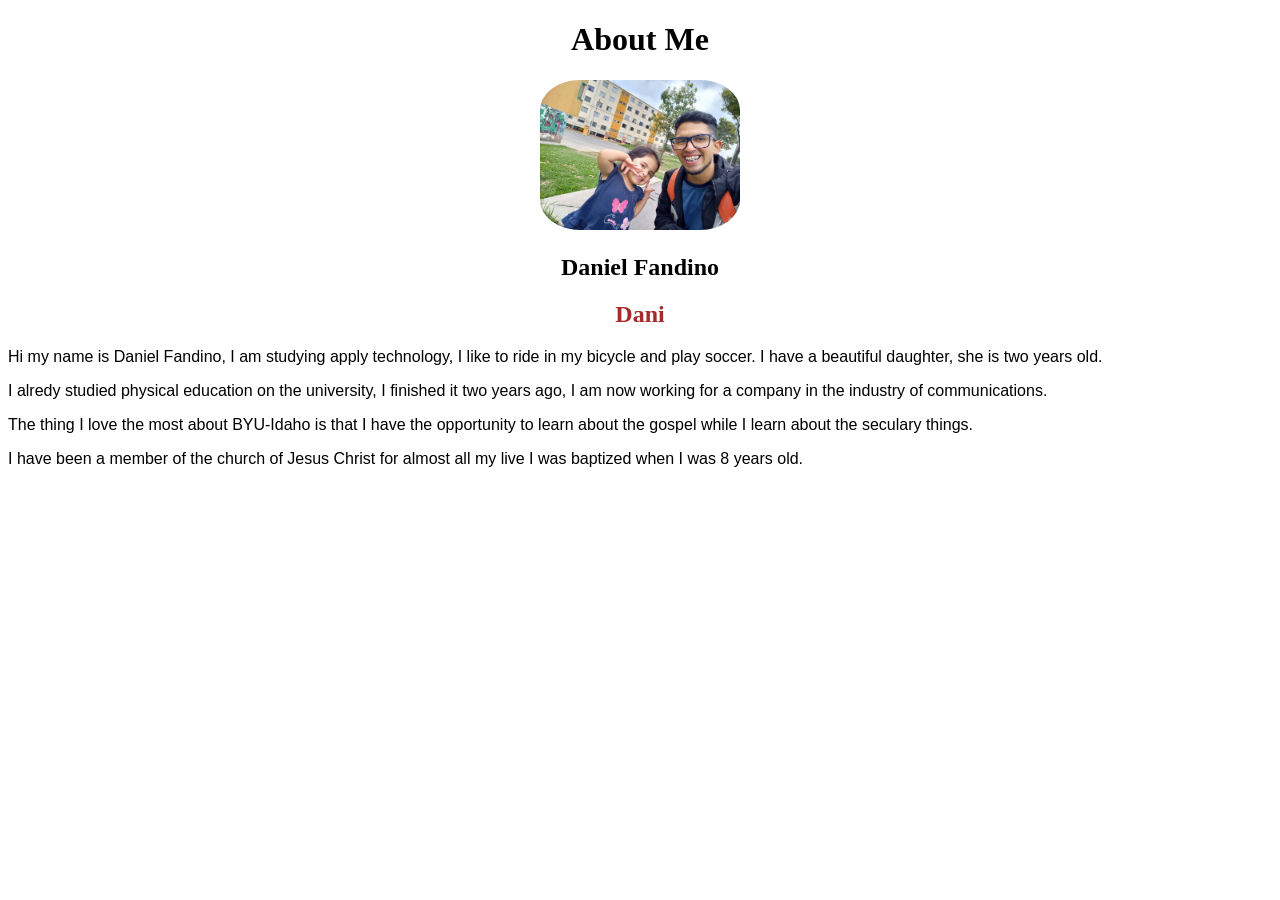
==== wdd130/aboutme/index.html @ 9ea6c27e "Upd ated comments" ====
<!DOCTYPE html>
<html lang="en">

<head>
    <meta charset="UTF-8">
    <meta http-equiv="X-UA-Compatible" content="IE=edge">
    <meta name="viewport" content="width=device-width, initial-scale=1.0">
    <title>All About Me</title>
</head>

<body>
    <div>
        <h1 style="text-align: center;">About Me</h1>
        <center>
            <img src="images/20220412_140924.jpg" alt="mi imagen" width="200px" style="border-radius: 20%;">
        </center>
        <h2 style="text-align: center;">Daniel Fandino</h2>
        <h2 style="text-align: center; color: brown;">Dani</h2>
        <p style="font-family:Arial, Helvetica, sans-serif;">Hi my name is Daniel Fandino, I am studying apply technology, I like to ride in my bicycle and play soccer. I have a beautiful daughter, she is two years old.</p>
        <p style="font-family:Arial, Helvetica, sans-serif;">I alredy studied physical education on the university, I finished it two years ago, I am now working for a company in the industry of communications.</p>
        <p style="font-family:Arial, Helvetica, sans-serif;">The thing I love the most about BYU-Idaho is that I have the opportunity to learn about the gospel while I learn about the seculary things.</p>
        <p style="font-family:Arial, Helvetica, sans-serif;">I have been a member of the church of Jesus Christ for almost all my live I was baptized when I was 8 years old.</p>
    </div>
</body>

</html>
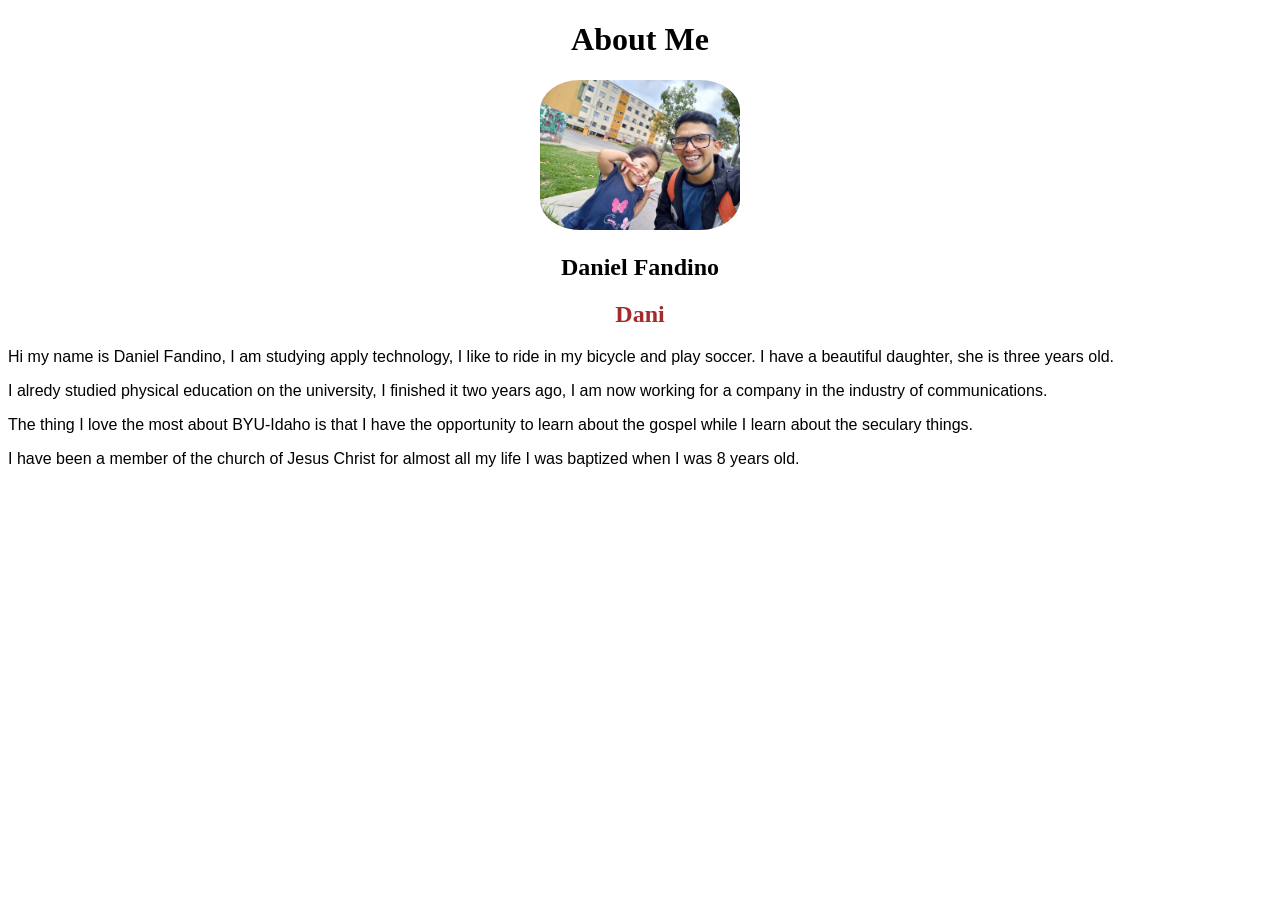
==== commit 07022a89: "new new" ====
--- a/wdd130/aboutme/index.html
+++ b/wdd130/aboutme/index.html
@@ -16,10 +16,10 @@
         </center>
         <h2 style="text-align: center;">Daniel Fandino</h2>
         <h2 style="text-align: center; color: brown;">Dani</h2>
-        <p style="font-family:Arial, Helvetica, sans-serif;">Hi my name is Daniel Fandino, I am studying apply technology, I like to ride in my bicycle and play soccer. I have a beautiful daughter, she is two years old.</p>
+        <p style="font-family:Arial, Helvetica, sans-serif;">Hi my name is Daniel Fandino, I am studying apply technology, I like to ride in my bicycle and play soccer. I have a beautiful daughter, she is three years old.</p>
         <p style="font-family:Arial, Helvetica, sans-serif;">I alredy studied physical education on the university, I finished it two years ago, I am now working for a company in the industry of communications.</p>
         <p style="font-family:Arial, Helvetica, sans-serif;">The thing I love the most about BYU-Idaho is that I have the opportunity to learn about the gospel while I learn about the seculary things.</p>
-        <p style="font-family:Arial, Helvetica, sans-serif;">I have been a member of the church of Jesus Christ for almost all my live I was baptized when I was 8 years old.</p>
+        <p style="font-family:Arial, Helvetica, sans-serif;">I have been a member of the church of Jesus Christ for almost all my life I was baptized when I was 8 years old.</p>
     </div>
 </body>
 
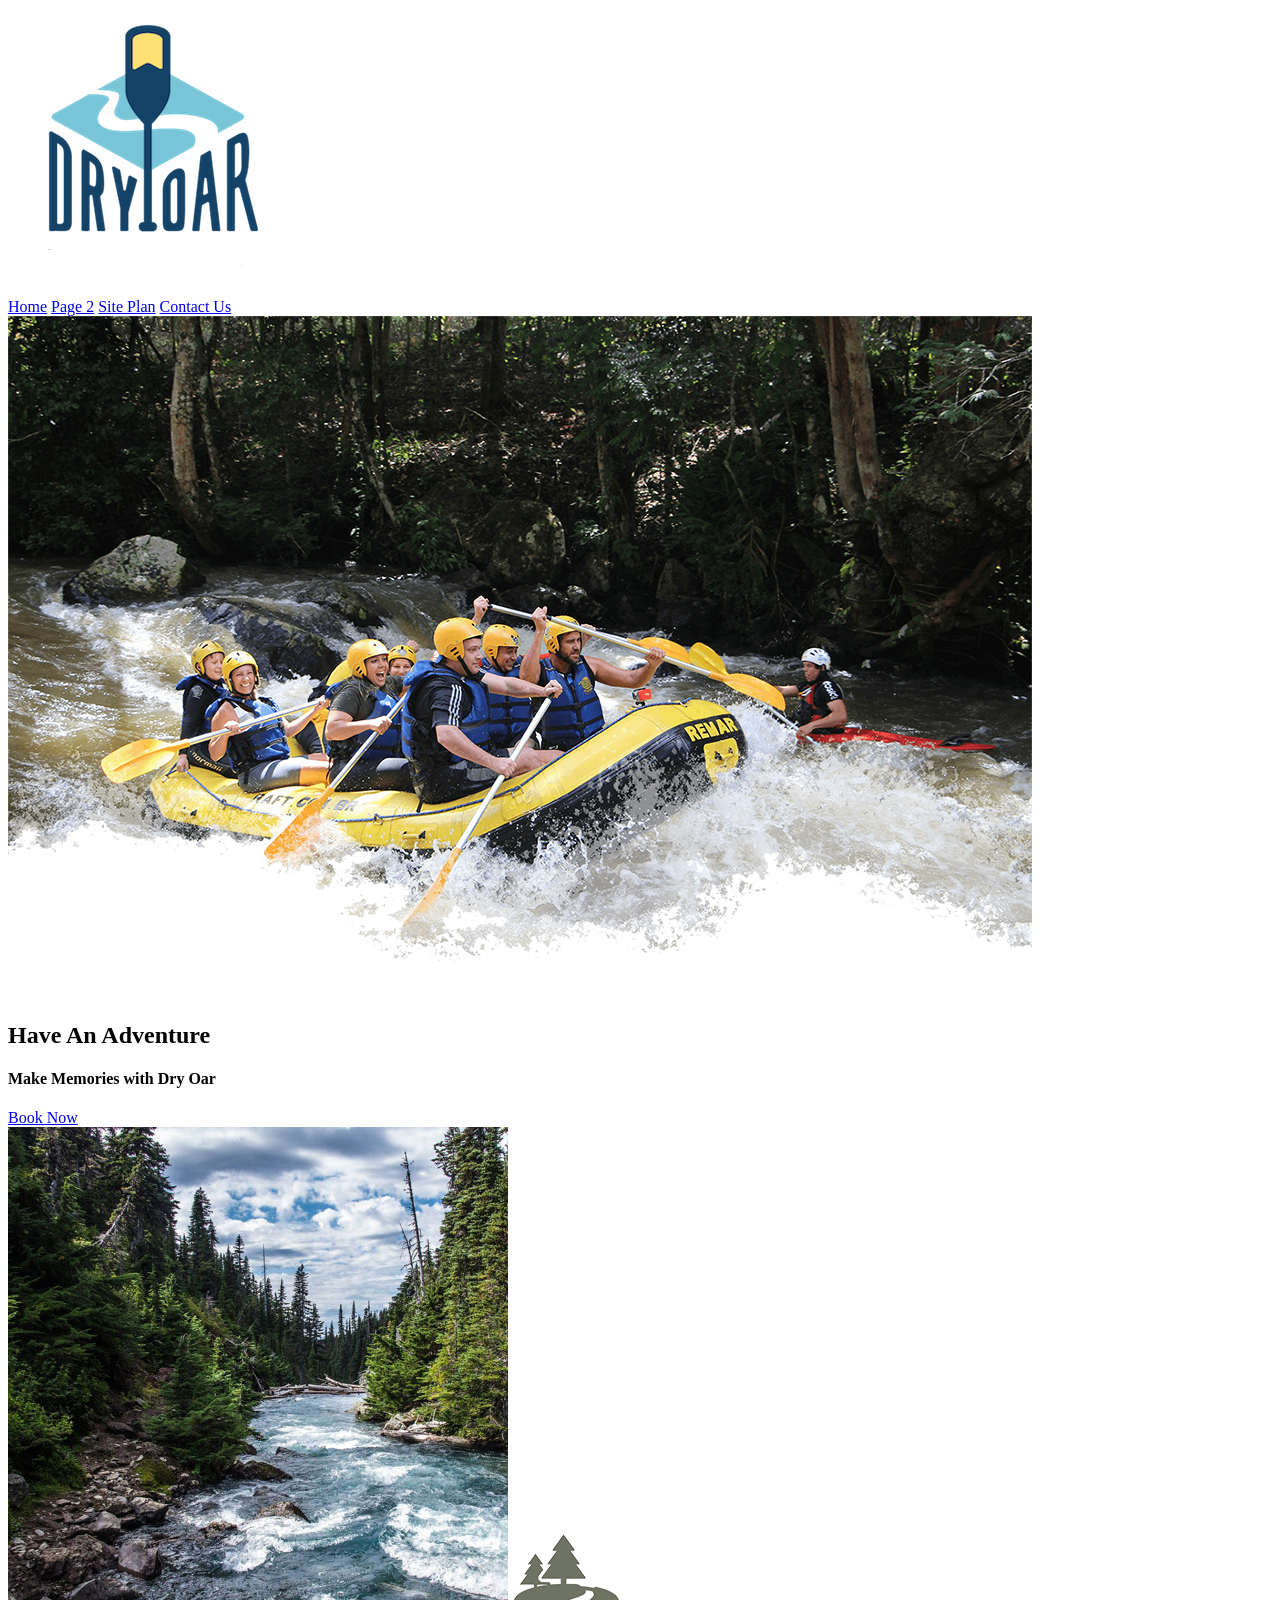
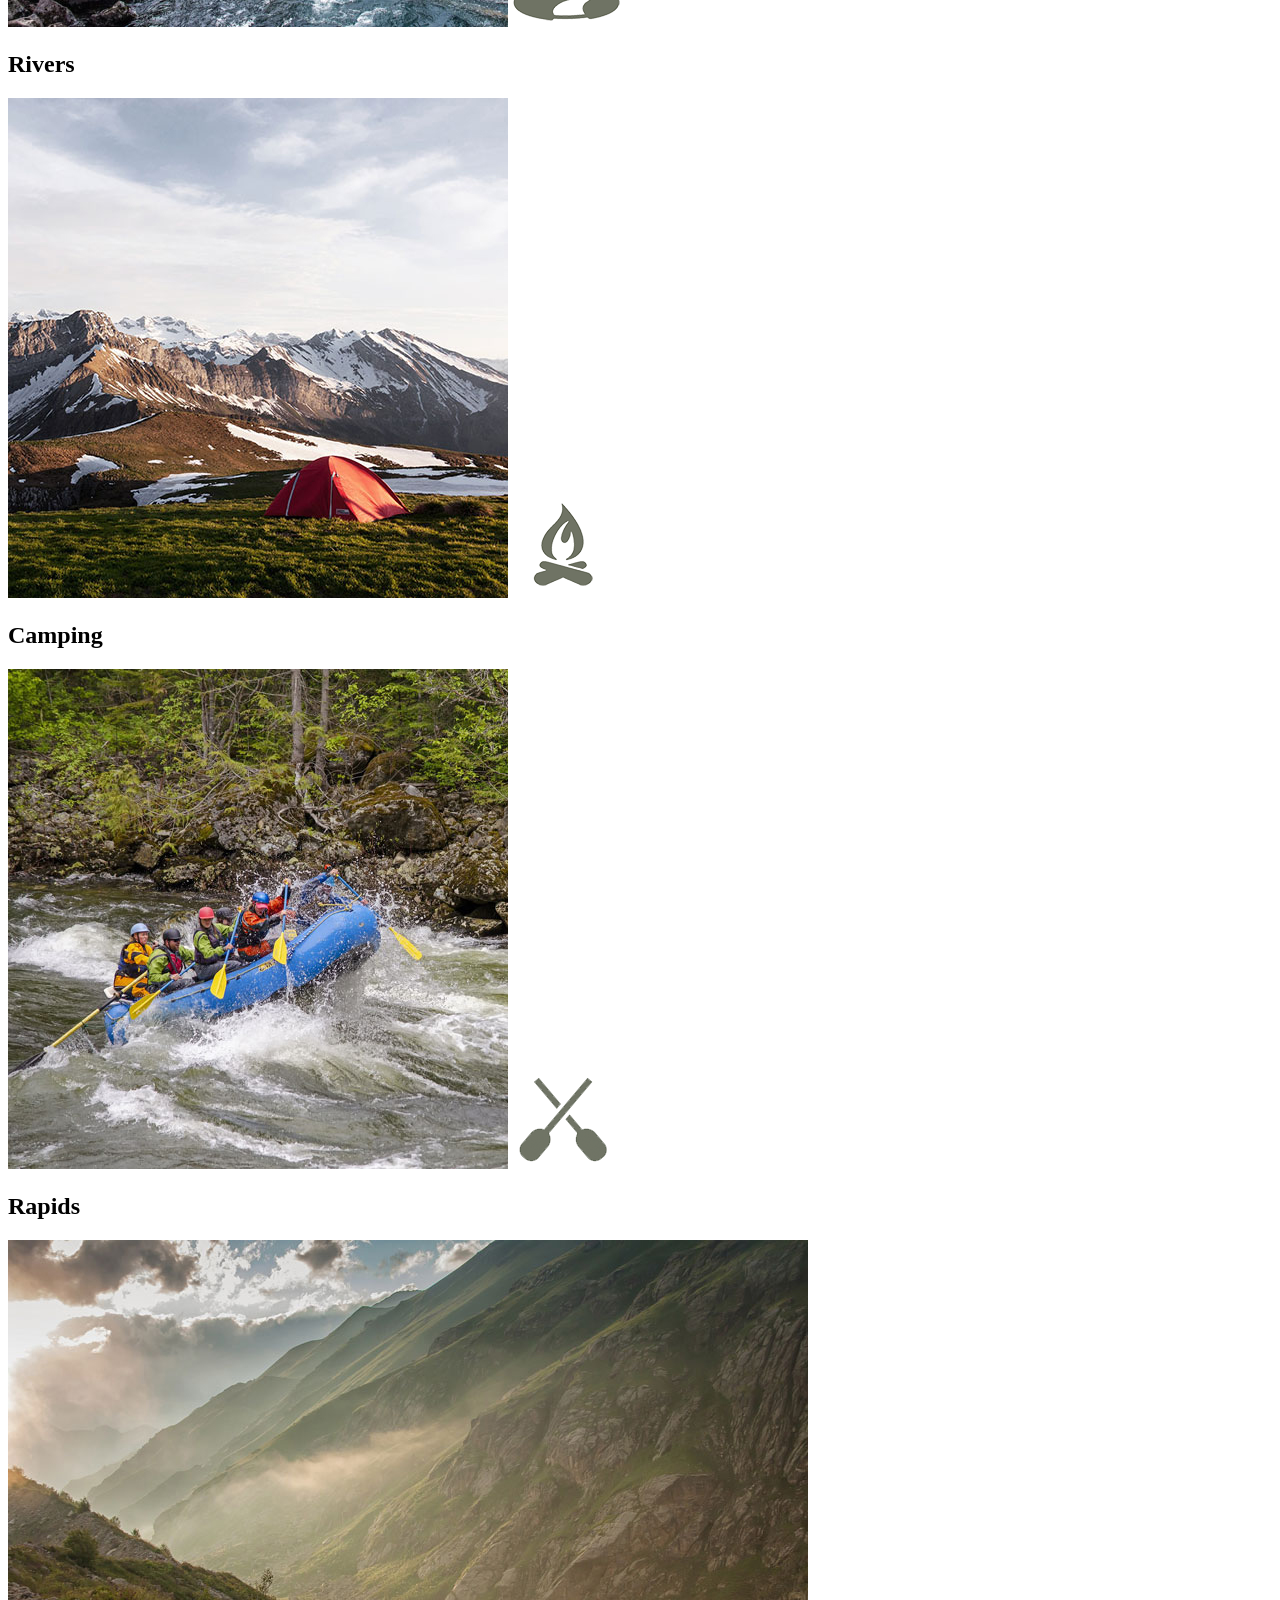
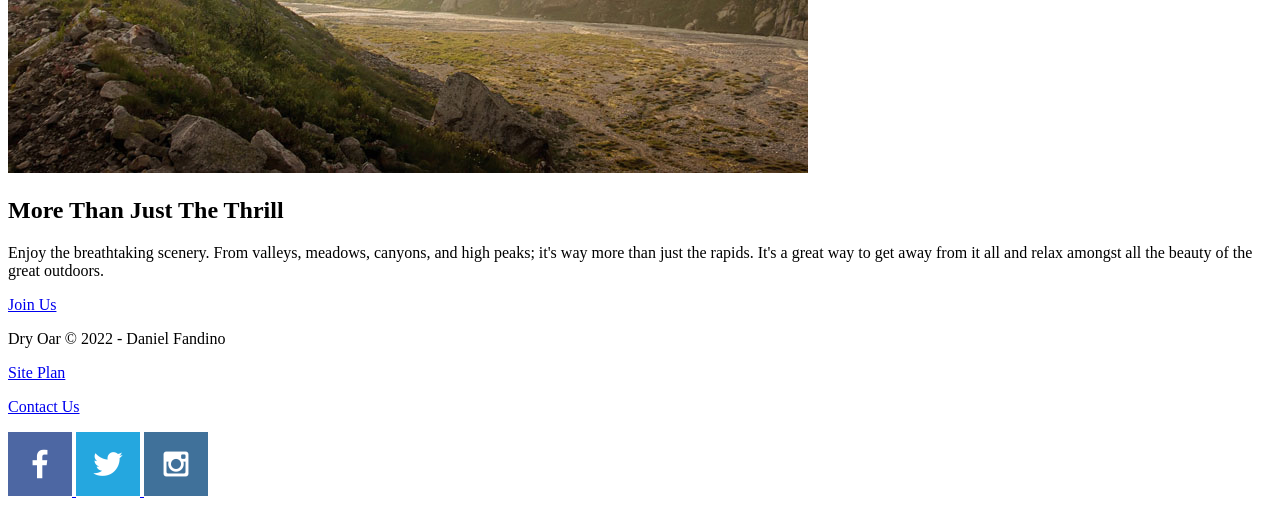
==== commit 6a9116e8: "note" ====
--- a/wdd130/aboutme/index.html
+++ b/wdd130/aboutme/index.html
@@ -2,25 +2,77 @@
 <html lang="en">
 
 <head>
+    <link rel="stylesheet" href="styles/style.css">
     <meta charset="UTF-8">
     <meta http-equiv="X-UA-Compatible" content="IE=edge">
     <meta name="viewport" content="width=device-width, initial-scale=1.0">
-    <title>All About Me</title>
+    <title>Whitewater Rafting Vacations</title>
 </head>
 
 <body>
-    <div>
-        <h1 style="text-align: center;">About Me</h1>
-        <center>
-            <img src="images/20220412_140924.jpg" alt="mi imagen" width="200px" style="border-radius: 20%;">
-        </center>
-        <h2 style="text-align: center;">Daniel Fandino</h2>
-        <h2 style="text-align: center; color: brown;">Dani</h2>
-        <p style="font-family:Arial, Helvetica, sans-serif;">Hi my name is Daniel Fandino, I am studying apply technology, I like to ride in my bicycle and play soccer. I have a beautiful daughter, she is three years old.</p>
-        <p style="font-family:Arial, Helvetica, sans-serif;">I alredy studied physical education on the university, I finished it two years ago, I am now working for a company in the industry of communications.</p>
-        <p style="font-family:Arial, Helvetica, sans-serif;">The thing I love the most about BYU-Idaho is that I have the opportunity to learn about the gospel while I learn about the seculary things.</p>
-        <p style="font-family:Arial, Helvetica, sans-serif;">I have been a member of the church of Jesus Christ for almost all my life I was baptized when I was 8 years old.</p>
+    <header>
+        <a id="logo_link" href="index.html">
+            <img class="logo" src="images/logo.png" alt="Dry Oar Logo">
+        </a>
+        <nav>
+            <a href="index.html">Home</a>
+            <a href="#">Page 2</a>
+            <a href="site-plan-rafting.html">Site Plan</a>
+            <a href="contactus.html">Contact Us</a>
+        </nav>
+    </header>
+    <div id="hero">
+        <div id="hero-box">
+            <img id="hero-img" src="images/hero.png" alt="People enjoying white water rafting">
+        </div>
+        <section id="hero-msg">
+            <h1 class="home-title">Have An Adventure</h1>
+            <h4>Make Memories with Dry Oar </h4>
+            <div class='button-box'>
+                <a class='book' href="rates.html">Book Now</a>
+            </div>
+        </section>
     </div>
+    <main class="home-grid">
+        <section class="rivers-card">
+            <img class="card-img" src="images/rivers.jpg" alt="river in forest">
+            <img class="icon" src="images/river_icon.png" alt="river icon">
+            <h2>Rivers</h2>
+        </section>
+        <section class="camping-card">
+            <img class="card-img" src="images/camping.jpg" alt="tent in mountains">
+            <img class="icon" src="images/fire_icon.png" alt="fire icon">
+            <h2>Camping</h2>
+        </section>
+        <section class="rapids-card">
+            <img class="card-img" src="images/rapids.jpg" alt="rafting boat">
+            <img class="icon" src="images/oars.png" alt="oars icon">
+            <h2>Rapids</h2>
+        </section>
+        <div id="background"></div>
+        <img class="mountains" src="images/mountains.jpg" alt="Misty mountains">
+        <section class="msg">
+            <h2>More Than Just The Thrill</h2>
+            <p>Enjoy the breathtaking scenery. From valleys, meadows, canyons, and high peaks; it's way more than just the rapids. It's a great way to get away from it all and relax amongst all the beauty of the great outdoors. </p>
+            <a class='join' href="rivers.html">Join Us</a>
+        </section>
+    </main>
+    <footer>
+        <p>Dry Oar &copy; 2022 - Daniel Fandino</p>
+        <p><a href="site-plan-rafting.html">Site Plan</a></p>
+        <p><a href="contactus.html">Contact Us</a></p>
+        <div class="social">
+            <a href="https://facebook.com" target="_blank">
+                <img src="images/facebook.png" alt="fb icon">
+            </a>
+            <a href="https://twitter.com" target="_blank">
+                <img src="images/twitter.png" alt="twitter icon">
+            </a>
+            <a href="https://instagram.com" target="_blank">
+                <img src="images/instagram.png" alt="instagram icon">
+            </a>
+        </div>
+    </footer>
 </body>
 
 </html>
